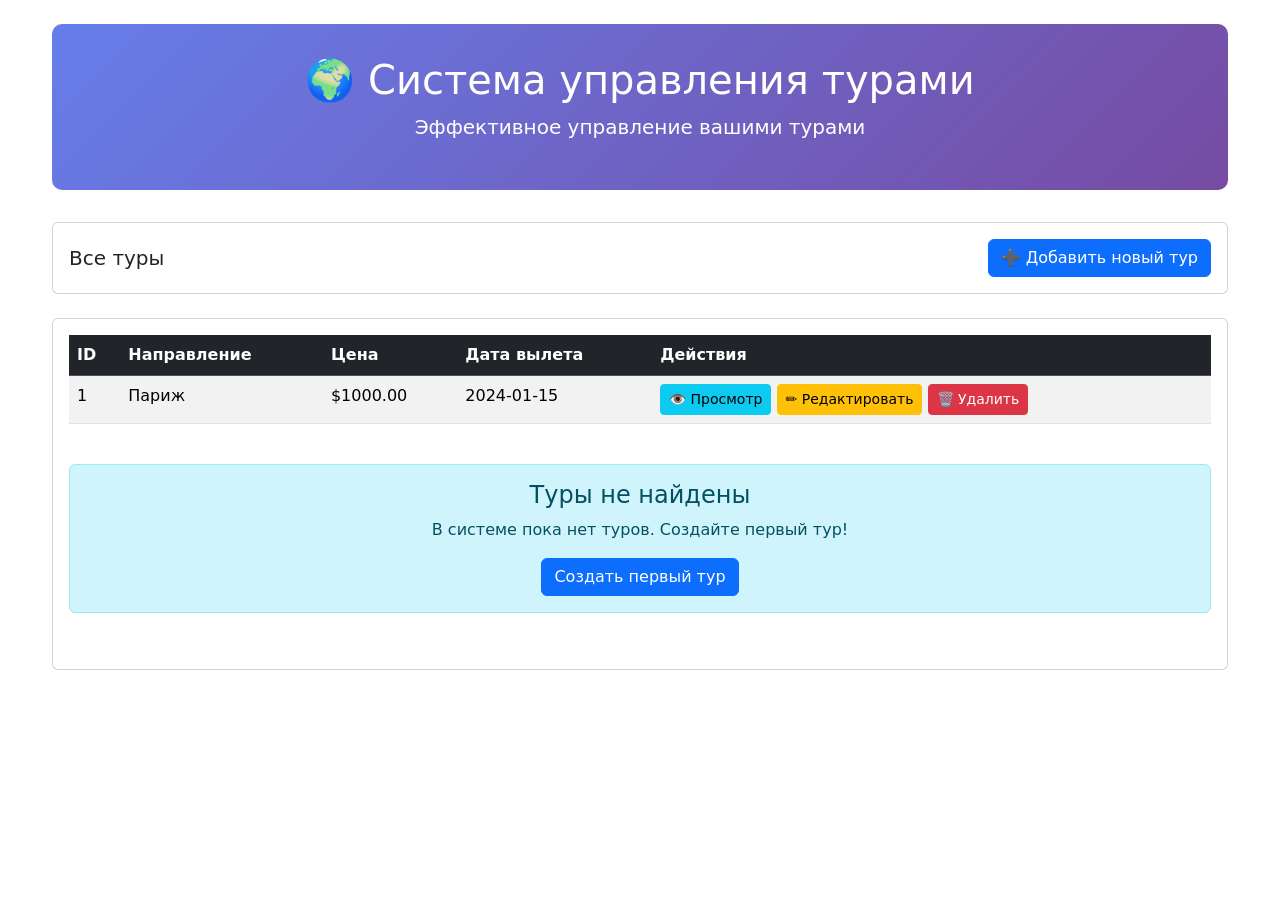
==== demo/src/main/resources/templates/index.html @ 3107266d "task" ====
<!DOCTYPE html>
<html xmlns:th="http://www.thymeleaf.org">
<head>
    <meta charset="UTF-8">
    <title>Система управления турами</title>
    <link href="https://cdn.jsdelivr.net/npm/bootstrap@5.1.3/dist/css/bootstrap.min.css" rel="stylesheet">
    <style>
        .container {
            max-width: 1200px;
        }
        .table-actions {
            white-space: nowrap;
        }
        .header {
            background: linear-gradient(135deg, #667eea 0%, #764ba2 100%);
            color: white;
            padding: 2rem 0;
            margin-bottom: 2rem;
            border-radius: 10px;
        }
    </style>
</head>
<body>
<div class="container mt-4">
    <div class="header text-center">
        <h1>🌍 Система управления турами</h1>
        <p class="lead">Эффективное управление вашими турами</p>
    </div>

    <!-- Форма для поиска/фильтрации (опционально) -->
    <div class="card mb-4">
        <div class="card-body">
            <div class="row align-items-center">
                <div class="col-md-6">
                    <h5 class="card-title mb-0">Все туры</h5>
                </div>
                <div class="col-md-6 text-end">
                    <a th:href="@{/tours/new}" class="btn btn-primary">
                        ➕ Добавить новый тур
                    </a>
                </div>
            </div>
        </div>
    </div>

    <!-- Таблица для отображения всех записей -->
    <div class="card">
        <div class="card-body">
            <div th:if="${tours != null and !tours.empty}">
                <div class="table-responsive">
                    <table class="table table-striped table-hover">
                        <thead class="table-dark">
                        <tr>
                            <th>ID</th>
                            <th>Направление</th>
                            <th>Цена</th>
                            <th>Дата вылета</th>
                            <th>Действия</th>
                        </tr>
                        </thead>
                        <tbody>
                        <tr th:each="tour : ${tours}">
                            <td th:text="${tour.id}">1</td>
                            <td th:text="${tour.destination}">Париж</td>
                            <td th:text="'$' + ${tour.price}">$1000.00</td>
                            <td th:text="${tour.departureDate}">2024-01-15</td>
                            <td class="table-actions">
                                <a th:href="@{/tours/{id}(id=${tour.id})}"
                                   class="btn btn-info btn-sm">👁️ Просмотр</a>
                                <a th:href="@{/tours/{id}/edit(id=${tour.id})}"
                                   class="btn btn-warning btn-sm">✏️ Редактировать</a>
                                <form th:action="@{/tours/{id}/delete(id=${tour.id})}"
                                      method="post"
                                      style="display: inline;"
                                      onsubmit="return confirm('Вы уверены, что хотите удалить этот тур?')">
                                    <button type="submit" class="btn btn-danger btn-sm">🗑️ Удалить</button>
                                </form>
                            </td>
                        </tr>
                        </tbody>
                    </table>
                </div>
            </div>

            <div th:if="${tours == null or tours.empty}" class="text-center py-4">
                <div class="alert alert-info">
                    <h4>Туры не найдены</h4>
                    <p class="mb-3">В системе пока нет туров. Создайте первый тур!</p>
                    <a th:href="@{/tours/new}" class="btn btn-primary">Создать первый тур</a>
                </div>
            </div>
        </div>
    </div>
</div>

<script src="https://cdn.jsdelivr.net/npm/bootstrap@5.1.3/dist/js/bootstrap.bundle.min.js"></script>
</body>
</html>
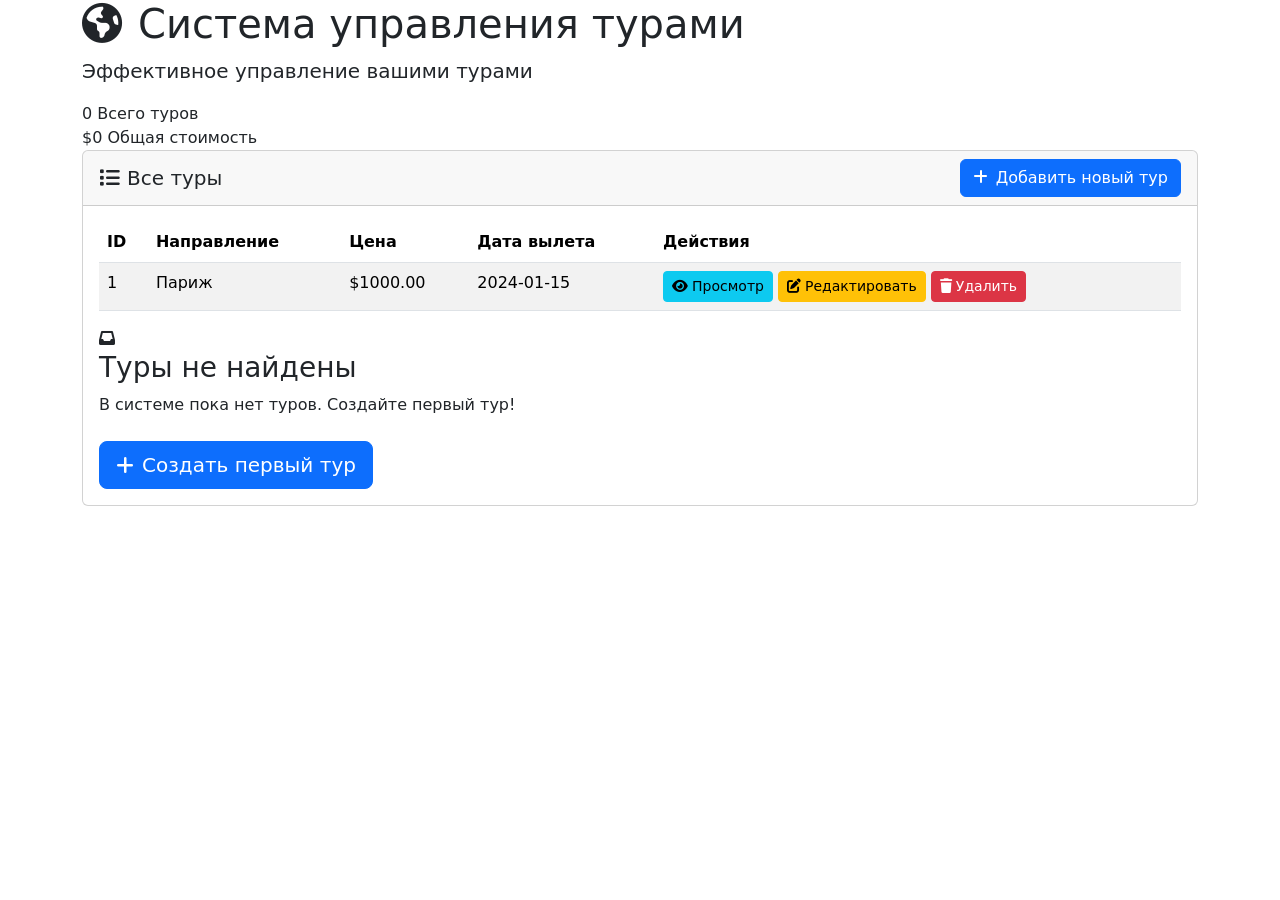
==== commit 0ba6a047: "css + readme" ====
--- a/demo/src/main/resources/templates/index.html
+++ b/demo/src/main/resources/templates/index.html
@@ -4,89 +4,88 @@
     <meta charset="UTF-8">
     <title>Система управления турами</title>
     <link href="https://cdn.jsdelivr.net/npm/bootstrap@5.1.3/dist/css/bootstrap.min.css" rel="stylesheet">
-    <style>
-        .container {
-            max-width: 1200px;
-        }
-        .table-actions {
-            white-space: nowrap;
-        }
-        .header {
-            background: linear-gradient(135deg, #667eea 0%, #764ba2 100%);
-            color: white;
-            padding: 2rem 0;
-            margin-bottom: 2rem;
-            border-radius: 10px;
-        }
-    </style>
+    <link href="https://cdnjs.cloudflare.com/ajax/libs/font-awesome/6.0.0/css/all.min.css" rel="stylesheet">
+    <link th:href="@{/css/main.css}" rel="stylesheet">
+    <link th:href="@{/css/components.css}" rel="stylesheet">
 </head>
 <body>
-<div class="container mt-4">
-    <div class="header text-center">
-        <h1>🌍 Система управления турами</h1>
+<div class="container">
+    <div class="main-header fade-in">
+        <h1><i class="fas fa-globe-americas me-3"></i>Система управления турами</h1>
         <p class="lead">Эффективное управление вашими турами</p>
     </div>
 
-    <!-- Форма для поиска/фильтрации (опционально) -->
-    <div class="card mb-4">
-        <div class="card-body">
-            <div class="row align-items-center">
-                <div class="col-md-6">
-                    <h5 class="card-title mb-0">Все туры</h5>
-                </div>
-                <div class="col-md-6 text-end">
-                    <a th:href="@{/tours/new}" class="btn btn-primary">
-                        ➕ Добавить новый тур
-                    </a>
-                </div>
+    <div class="content-section">
+        <div class="stats-grid">
+            <div class="stat-card">
+                <span class="stat-number" th:text="${tours != null ? #lists.size(tours) : 0}">0</span>
+                <span class="stat-label">Всего туров</span>
+            </div>
+            <div class="stat-card">
+                    <span class="stat-number">
+                        $<span th:text="${tours != null and not #lists.isEmpty(tours) ? #aggregates.sum(tours.![price]) : 0}">0</span>
+                    </span>
+                <span class="stat-label">Общая стоимость</span>
             </div>
         </div>
-    </div>
 
-    <!-- Таблица для отображения всех записей -->
-    <div class="card">
-        <div class="card-body">
-            <div th:if="${tours != null and !tours.empty}">
-                <div class="table-responsive">
-                    <table class="table table-striped table-hover">
-                        <thead class="table-dark">
-                        <tr>
-                            <th>ID</th>
-                            <th>Направление</th>
-                            <th>Цена</th>
-                            <th>Дата вылета</th>
-                            <th>Действия</th>
-                        </tr>
-                        </thead>
-                        <tbody>
-                        <tr th:each="tour : ${tours}">
-                            <td th:text="${tour.id}">1</td>
-                            <td th:text="${tour.destination}">Париж</td>
-                            <td th:text="'$' + ${tour.price}">$1000.00</td>
-                            <td th:text="${tour.departureDate}">2024-01-15</td>
-                            <td class="table-actions">
-                                <a th:href="@{/tours/{id}(id=${tour.id})}"
-                                   class="btn btn-info btn-sm">👁️ Просмотр</a>
-                                <a th:href="@{/tours/{id}/edit(id=${tour.id})}"
-                                   class="btn btn-warning btn-sm">✏️ Редактировать</a>
-                                <form th:action="@{/tours/{id}/delete(id=${tour.id})}"
-                                      method="post"
-                                      style="display: inline;"
-                                      onsubmit="return confirm('Вы уверены, что хотите удалить этот тур?')">
-                                    <button type="submit" class="btn btn-danger btn-sm">🗑️ Удалить</button>
-                                </form>
-                            </td>
-                        </tr>
-                        </tbody>
-                    </table>
+        <div class="card">
+            <div class="card-header d-flex justify-content-between align-items-center">
+                <h5 class="mb-0"><i class="fas fa-list me-2"></i>Все туры</h5>
+                <a th:href="@{/tours/new}" class="btn btn-primary">
+                    <i class="fas fa-plus me-2"></i>Добавить новый тур
+                </a>
+            </div>
+            <div class="card-body">
+                <div th:if="${tours != null and not #lists.isEmpty(tours)}">
+                    <div class="table-container">
+                        <table class="table table-striped table-hover">
+                            <thead>
+                            <tr>
+                                <th>ID</th>
+                                <th>Направление</th>
+                                <th>Цена</th>
+                                <th>Дата вылета</th>
+                                <th>Действия</th>
+                            </tr>
+                            </thead>
+                            <tbody>
+                            <tr th:each="tour : ${tours}">
+                                <td th:text="${tour.id}">1</td>
+                                <td th:text="${tour.destination}">Париж</td>
+                                <td th:text="'$' + ${tour.price}">$1000.00</td>
+                                <td th:text="${tour.departureDate}">2024-01-15</td>
+                                <td class="table-actions">
+                                    <a th:href="@{/tours/{id}(id=${tour.id})}"
+                                       class="btn btn-info btn-sm">
+                                        <i class="fas fa-eye me-1"></i>Просмотр
+                                    </a>
+                                    <a th:href="@{/tours/{id}/edit(id=${tour.id})}"
+                                       class="btn btn-warning btn-sm">
+                                        <i class="fas fa-edit me-1"></i>Редактировать
+                                    </a>
+                                    <form th:action="@{/tours/{id}/delete(id=${tour.id})}"
+                                          method="post"
+                                          style="display: inline;"
+                                          onsubmit="return confirm('Вы уверены, что хотите удалить этот тур?')">
+                                        <button type="submit" class="btn btn-danger btn-sm">
+                                            <i class="fas fa-trash me-1"></i>Удалить
+                                        </button>
+                                    </form>
+                                </td>
+                            </tr>
+                            </tbody>
+                        </table>
+                    </div>
                 </div>
-            </div>
 
-            <div th:if="${tours == null or tours.empty}" class="text-center py-4">
-                <div class="alert alert-info">
-                    <h4>Туры не найдены</h4>
-                    <p class="mb-3">В системе пока нет туров. Создайте первый тур!</p>
-                    <a th:href="@{/tours/new}" class="btn btn-primary">Создать первый тур</a>
+                <div th:if="${tours == null or #lists.isEmpty(tours)}" class="empty-state">
+                    <i class="fas fa-inbox"></i>
+                    <h3>Туры не найдены</h3>
+                    <p class="mb-4">В системе пока нет туров. Создайте первый тур!</p>
+                    <a th:href="@{/tours/new}" class="btn btn-primary btn-lg">
+                        <i class="fas fa-plus me-2"></i>Создать первый тур
+                    </a>
                 </div>
             </div>
         </div>
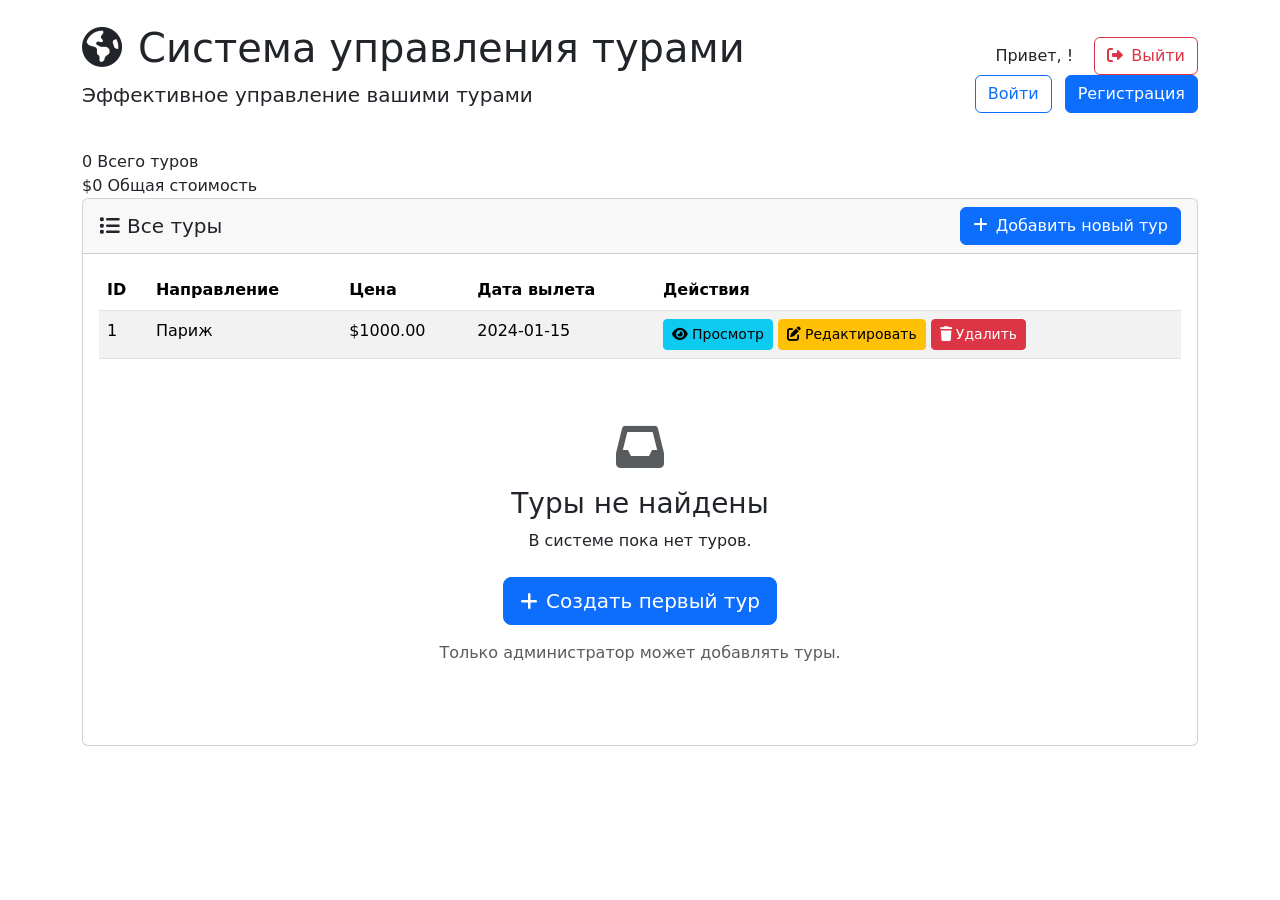
==== commit 2cd71637: "task8.2" ====
--- a/demo/src/main/resources/templates/index.html
+++ b/demo/src/main/resources/templates/index.html
@@ -1,5 +1,6 @@
 <!DOCTYPE html>
-<html xmlns:th="http://www.thymeleaf.org">
+<html xmlns:th="http://www.thymeleaf.org"
+      xmlns:sec="http://www.thymeleaf.org/extras/spring-security">
 <head>
     <meta charset="UTF-8">
     <title>Система управления турами</title>
@@ -10,9 +11,25 @@
 </head>
 <body>
 <div class="container">
-    <div class="main-header fade-in">
-        <h1><i class="fas fa-globe-americas me-3"></i>Система управления турами</h1>
-        <p class="lead">Эффективное управление вашими турами</p>
+    <!-- Шапка с приветствием и logout/login -->
+    <div class="d-flex justify-content-between align-items-center my-4">
+        <div class="main-header fade-in">
+            <h1><i class="fas fa-globe-americas me-3"></i>Система управления турами</h1>
+            <p class="lead">Эффективное управление вашими турами</p>
+        </div>
+
+        <div class="text-end">
+            <div sec:authorize="isAuthenticated()">
+                <span class="me-3">Привет, <strong sec:authentication="name"></strong>!</span>
+                <a th:href="@{/logout}" class="btn btn-outline-danger">
+                    <i class="fas fa-sign-out-alt me-2"></i>Выйти
+                </a>
+            </div>
+            <div sec:authorize="isAnonymous()">
+                <a th:href="@{/login}" class="btn btn-outline-primary me-2">Войти</a>
+                <a th:href="@{/register}" class="btn btn-primary">Регистрация</a>
+            </div>
+        </div>
     </div>
 
     <div class="content-section">
@@ -22,9 +39,9 @@
                 <span class="stat-label">Всего туров</span>
             </div>
             <div class="stat-card">
-                    <span class="stat-number">
-                        $<span th:text="${tours != null and not #lists.isEmpty(tours) ? #aggregates.sum(tours.![price]) : 0}">0</span>
-                    </span>
+                <span class="stat-number">
+                    $<span th:text="${tours != null and not #lists.isEmpty(tours) ? #aggregates.sum(tours.![price]) : 0}">0</span>
+                </span>
                 <span class="stat-label">Общая стоимость</span>
             </div>
         </div>
@@ -32,7 +49,10 @@
         <div class="card">
             <div class="card-header d-flex justify-content-between align-items-center">
                 <h5 class="mb-0"><i class="fas fa-list me-2"></i>Все туры</h5>
-                <a th:href="@{/tours/new}" class="btn btn-primary">
+                <!-- Кнопка "Добавить" только для ADMIN -->
+                <a th:href="@{/tours/new}"
+                   class="btn btn-primary"
+                   sec:authorize="hasRole('ADMIN')">
                     <i class="fas fa-plus me-2"></i>Добавить новый тур
                 </a>
             </div>
@@ -60,14 +80,17 @@
                                        class="btn btn-info btn-sm">
                                         <i class="fas fa-eye me-1"></i>Просмотр
                                     </a>
+                                    <!-- Редактировать и Удалить — только ADMIN -->
                                     <a th:href="@{/tours/{id}/edit(id=${tour.id})}"
-                                       class="btn btn-warning btn-sm">
+                                       class="btn btn-warning btn-sm"
+                                       sec:authorize="hasRole('ADMIN')">
                                         <i class="fas fa-edit me-1"></i>Редактировать
                                     </a>
                                     <form th:action="@{/tours/{id}/delete(id=${tour.id})}"
                                           method="post"
                                           style="display: inline;"
-                                          onsubmit="return confirm('Вы уверены, что хотите удалить этот тур?')">
+                                          onsubmit="return confirm('Вы уверены, что хотите удалить этот тур?')"
+                                          sec:authorize="hasRole('ADMIN')">
                                         <button type="submit" class="btn btn-danger btn-sm">
                                             <i class="fas fa-trash me-1"></i>Удалить
                                         </button>
@@ -79,13 +102,18 @@
                     </div>
                 </div>
 
-                <div th:if="${tours == null or #lists.isEmpty(tours)}" class="empty-state">
-                    <i class="fas fa-inbox"></i>
+                <div th:if="${tours == null or #lists.isEmpty(tours)}" class="empty-state text-center py-5">
+                    <i class="fas fa-inbox fa-3x text-muted mb-3"></i>
                     <h3>Туры не найдены</h3>
-                    <p class="mb-4">В системе пока нет туров. Создайте первый тур!</p>
-                    <a th:href="@{/tours/new}" class="btn btn-primary btn-lg">
+                    <p class="mb-4">В системе пока нет туров.</p>
+                    <a th:href="@{/tours/new}"
+                       class="btn btn-primary btn-lg"
+                       sec:authorize="hasRole('ADMIN')">
                         <i class="fas fa-plus me-2"></i>Создать первый тур
                     </a>
+                    <p sec:authorize="hasRole('USER')" class="text-muted mt-3">
+                        Только администратор может добавлять туры.
+                    </p>
                 </div>
             </div>
         </div>
